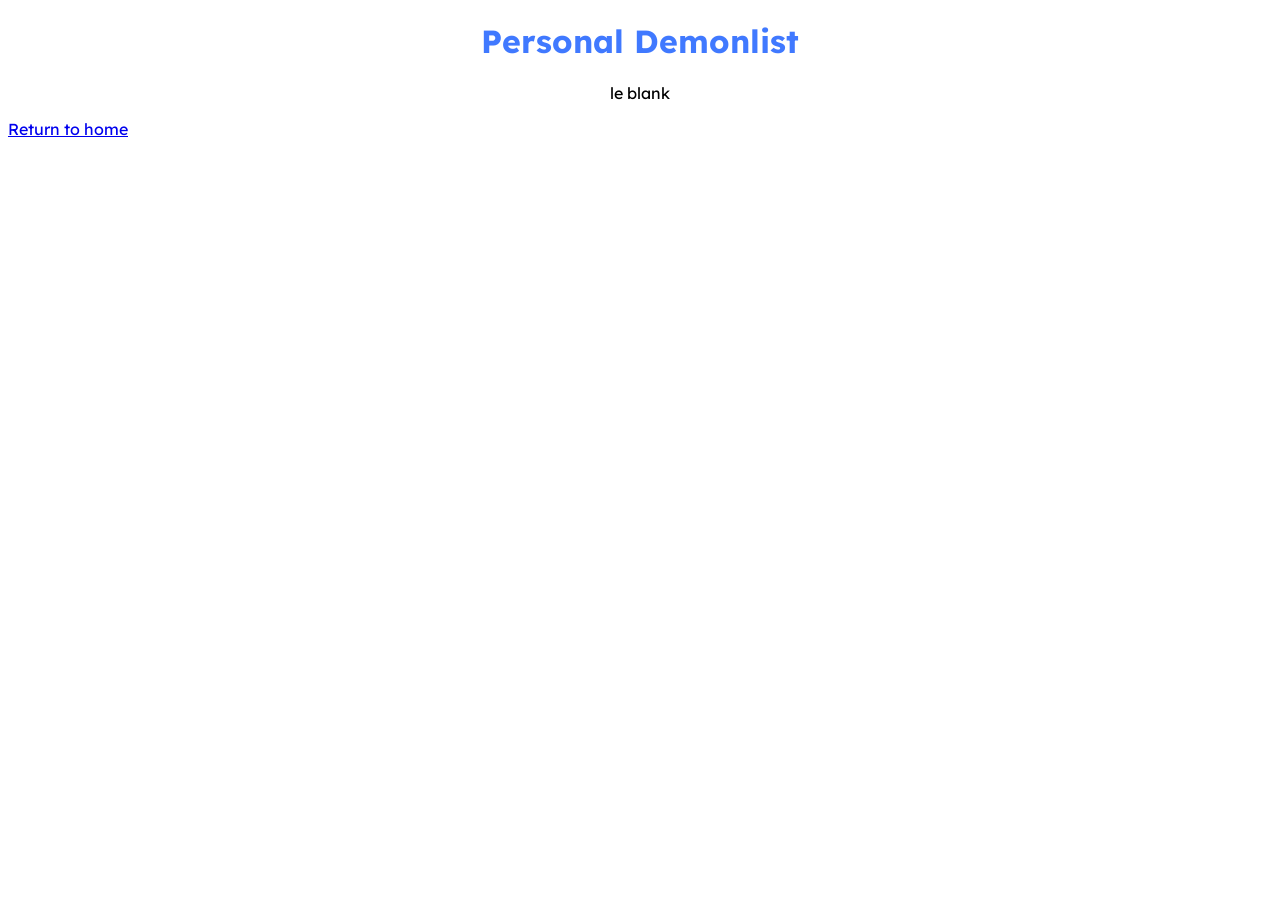
==== gd-demonlist/index.html @ 9cf558d5 "Rename homepage.html to index.html" ====
<!DOCTYPE html>
<html lang="en">
<head>
  <meta charset="UTF-8">
  <title>me site homepag</title>
  <link rel="preconnect" href="https://fonts.googleapis.com">
  <link rel="preconnect" href="https://fonts.gstatic.com" crossorigin>
  <link href="https://fonts.googleapis.com/css2?family=Lexend&display=swap" rel="stylesheet">
  <style>
    body {
      font-family: Lexend;
    }
  </style>
</head>
<body>
  <h1 style="color: #4079FF; text-align: center; ">Personal Demonlist</h1>
  <p style="text-align: center;">le blank</p>
  <a href="https://dablookat121.github.io/">Return to home</a>
</body>
</html>
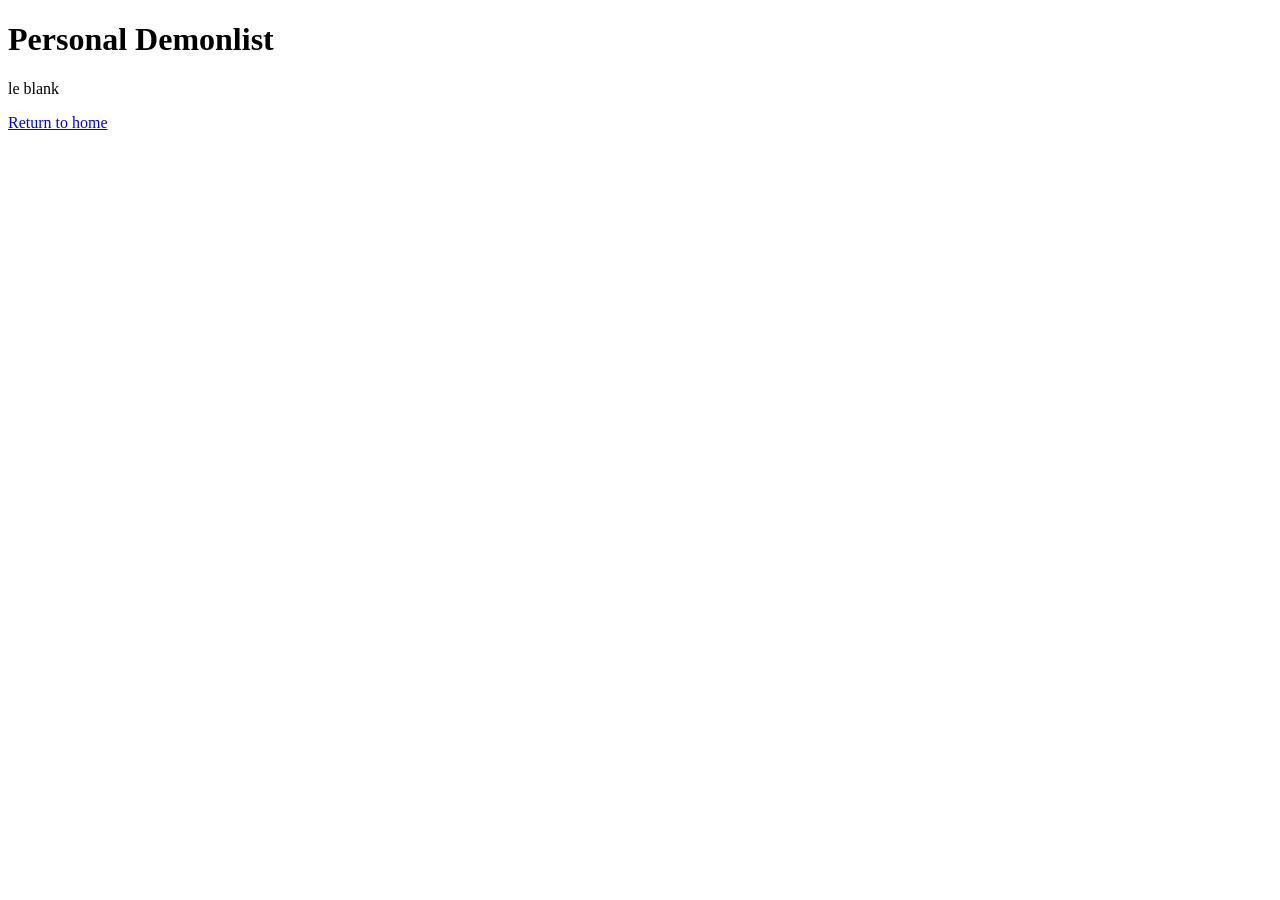
==== commit 7196662a: "Update index.html" ====
--- a/gd-demonlist/index.html
+++ b/gd-demonlist/index.html
@@ -2,19 +2,19 @@
 <html lang="en">
 <head>
   <meta charset="UTF-8">
-  <title>me site homepag</title>
+  <meta name="viewport" content="width=device-width, initial-scale=1.0">
+  
+  <title>Personal GD Demonlist</title>
+  
   <link rel="preconnect" href="https://fonts.googleapis.com">
   <link rel="preconnect" href="https://fonts.gstatic.com" crossorigin>
   <link href="https://fonts.googleapis.com/css2?family=Lexend&display=swap" rel="stylesheet">
-  <style>
-    body {
-      font-family: Lexend;
-    }
-  </style>
+  <link rel="stylesheet" href="style.css">
 </head>
 <body>
-  <h1 style="color: #4079FF; text-align: center; ">Personal Demonlist</h1>
-  <p style="text-align: center;">le blank</p>
-  <a href="https://dablookat121.github.io/">Return to home</a>
+  <header>
+    <h1>Personal Demonlist</h1>
+    <p>le blank</p>
+    <a href="https://dablookat121.github.io/">Return to home</a></header>
 </body>
 </html>
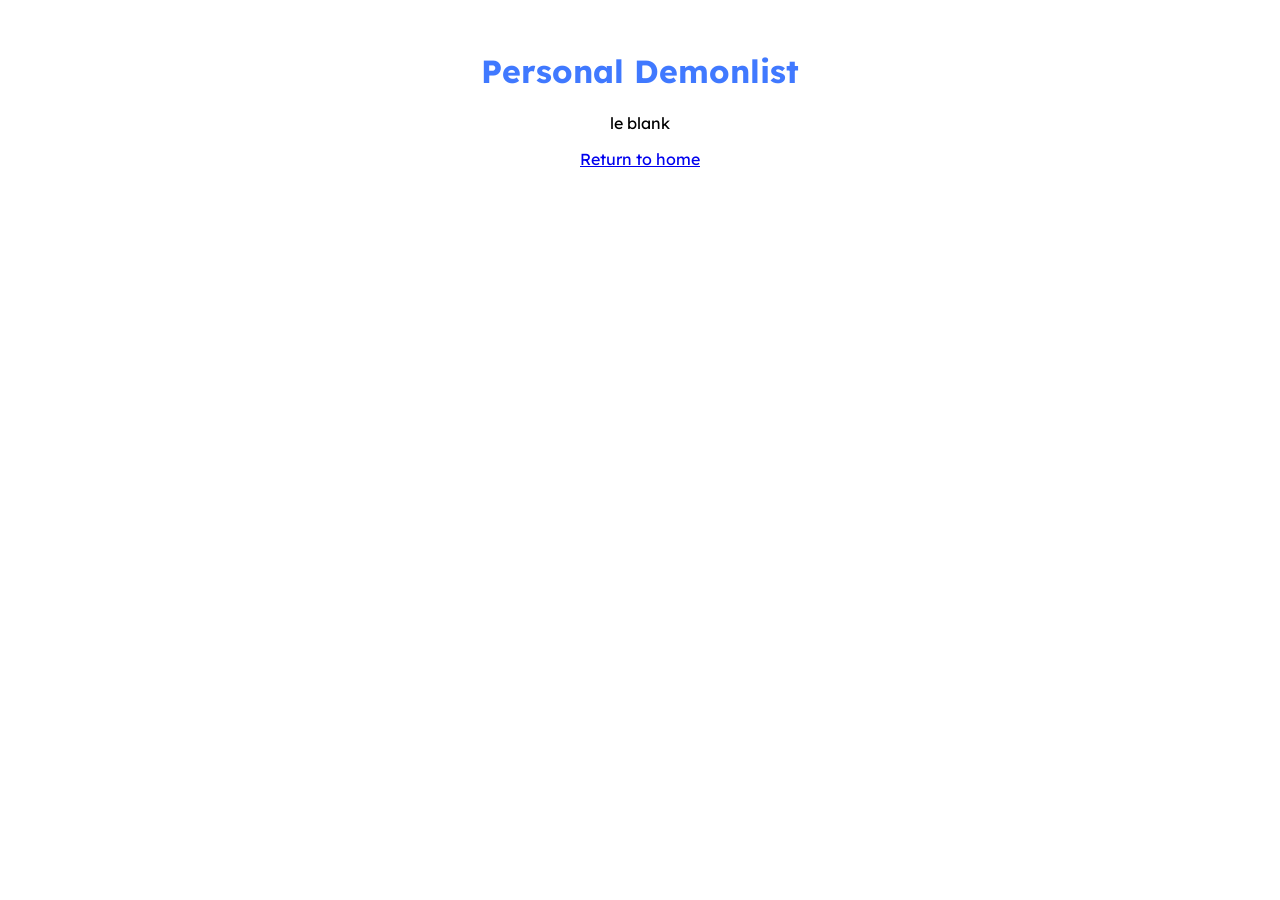
==== commit f76ebaae: "Update index.html" ====
--- a/gd-demonlist/index.html
+++ b/gd-demonlist/index.html
@@ -15,6 +15,7 @@
   <header>
     <h1>Personal Demonlist</h1>
     <p>le blank</p>
-    <a href="https://dablookat121.github.io/">Return to home</a></header>
+    <a href="https://dablookat121.github.io/">Return to home</a>
+  </header>
 </body>
 </html>
--- a/gd-demonlist/style.css
+++ b/gd-demonlist/style.css
@@ -0,0 +1,14 @@
+body {
+    font-family: 'Lexend', sans-serif;
+    color: black;
+    margin: 0;
+}
+
+header {
+    text-align: center;
+    padding: 30px;
+}
+
+header h1 {
+    color: #4079FF;
+}
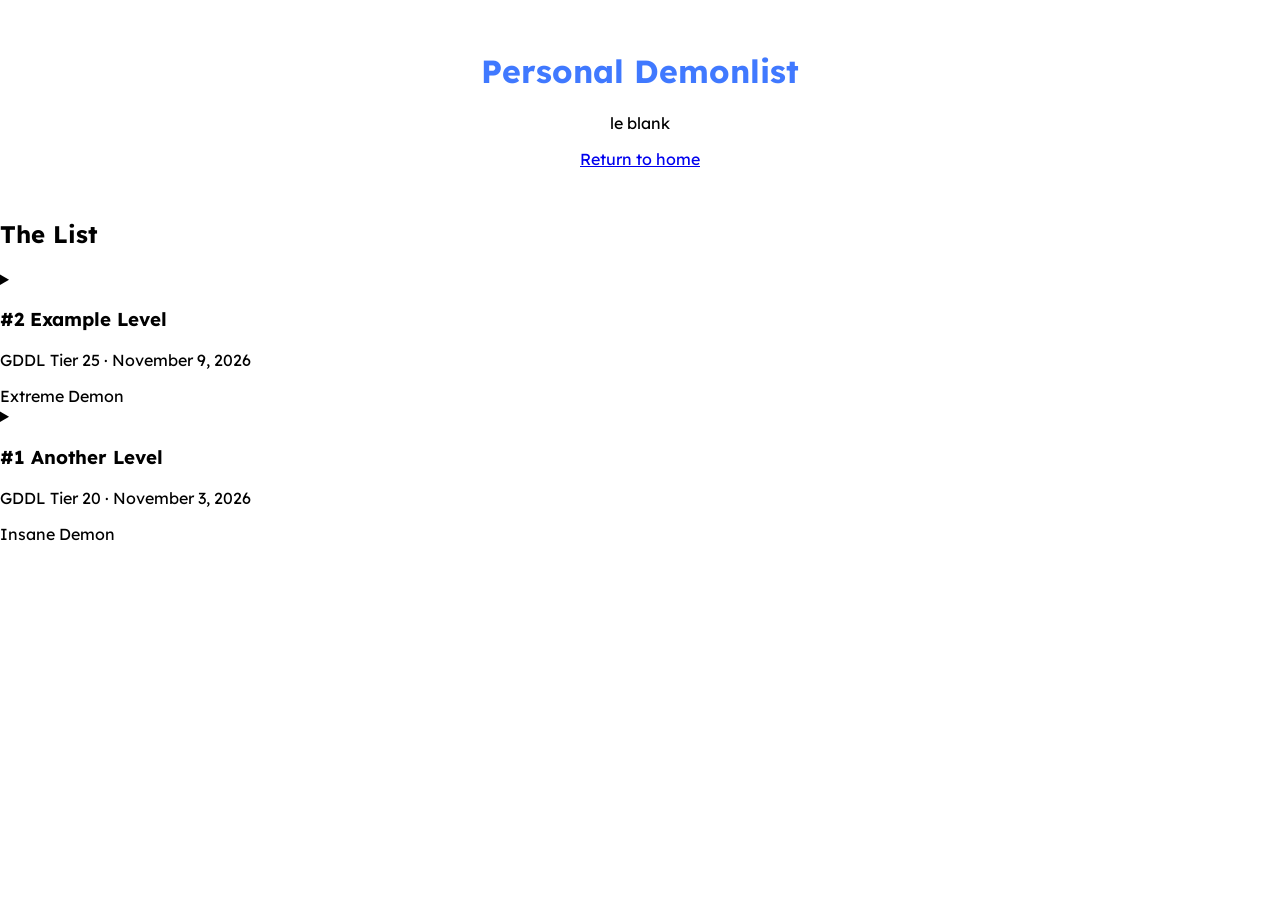
==== commit c5489c05: "Update index.html" ====
--- a/gd-demonlist/index.html
+++ b/gd-demonlist/index.html
@@ -9,7 +9,7 @@
   <link rel="preconnect" href="https://fonts.googleapis.com">
   <link rel="preconnect" href="https://fonts.gstatic.com" crossorigin>
   <link href="https://fonts.googleapis.com/css2?family=Lexend&display=swap" rel="stylesheet">
-  <link rel="stylesheet" href="style.css">
+  <link rel="stylesheet" href="/gd-demonlist/style.css">
 </head>
 <body>
   <header>
@@ -17,5 +17,78 @@
     <p>le blank</p>
     <a href="https://dablookat121.github.io/">Return to home</a>
   </header>
+
+  <main>
+        <section id="demons">
+            <h2>The List</h2>
+
+            <div class="demon-list">
+
+                <!-- DEMON 2 -->
+                <details class="demon-entry">
+                    <summary>
+                        <div class="demon-summary">
+                            <div>
+                                <h3>#2 Example Level</h3>
+                                <p>GDDL Tier 25 · November 9, 2026</p>
+                            </div>
+
+                            <span class="difficulty extreme">
+                                Extreme Demon
+                            </span>
+                        </div>
+                    </summary>
+
+                    <div class="demon-details">
+
+                        <h4>Level Information</h4>
+
+                        <div class="details-grid">
+                            <p><strong>Uploader:</strong> Example Creator</p>
+                            <p><strong>Difficulty:</strong> Extreme Demon</p>
+                            <p><strong>Enjoyment:</strong> 88/100</p>
+                            <p><strong>GDDL Tier at Completion:</strong> 24.67</p>
+                            <p><strong>Current GDDL Tier:</strong> 25.00</p>
+                            <p><strong>Date Beaten:</strong> November 9, 2026</p>
+                            <p><strong>Attempts:</strong> 12,345</p>
+                            <p><strong>Furthest Fail:</strong> 85%</p>
+                            <p><strong>Ranking on Addition:</strong> #2</p>
+                        </div>
+
+                        <h4>Completion Video</h4>
+
+                        <a href="https://youtube.com/" target="_blank">
+                            Watch Completion Video
+                        </a>
+
+                    </div>
+                </details>
+
+                <!-- DEMON 1 -->
+                <details class="demon-entry">
+                    <summary>
+                        <div class="demon-summary">
+                            <div>
+                                <h3>#1 Another Level</h3>
+                                <p>GDDL Tier 20 · November 3, 2026</p>
+                            </div>
+
+                            <span class="difficulty insane">
+                                Insane Demon
+                            </span>
+                        </div>
+                    </summary>
+
+                    <div class="demon-details">
+                        <h4>Level Information</h4>
+                        <p>More information coming soon.</p>
+                    </div>
+                </details>
+
+            </div>
+        </section>
+    </main>
+
+  <!-- okay i know this might look vibecoded but i'm building this myself, i'm only asking chatgpt for help please don't slime me out -->
 </body>
 </html>
--- a/gd-demonlist/style.css
+++ b/gd-demonlist/style.css
@@ -1,7 +1,7 @@
 body {
     font-family: 'Lexend', sans-serif;
     color: black;
-    margin: 0;
+    margin: 0;   
 }
 
 header {
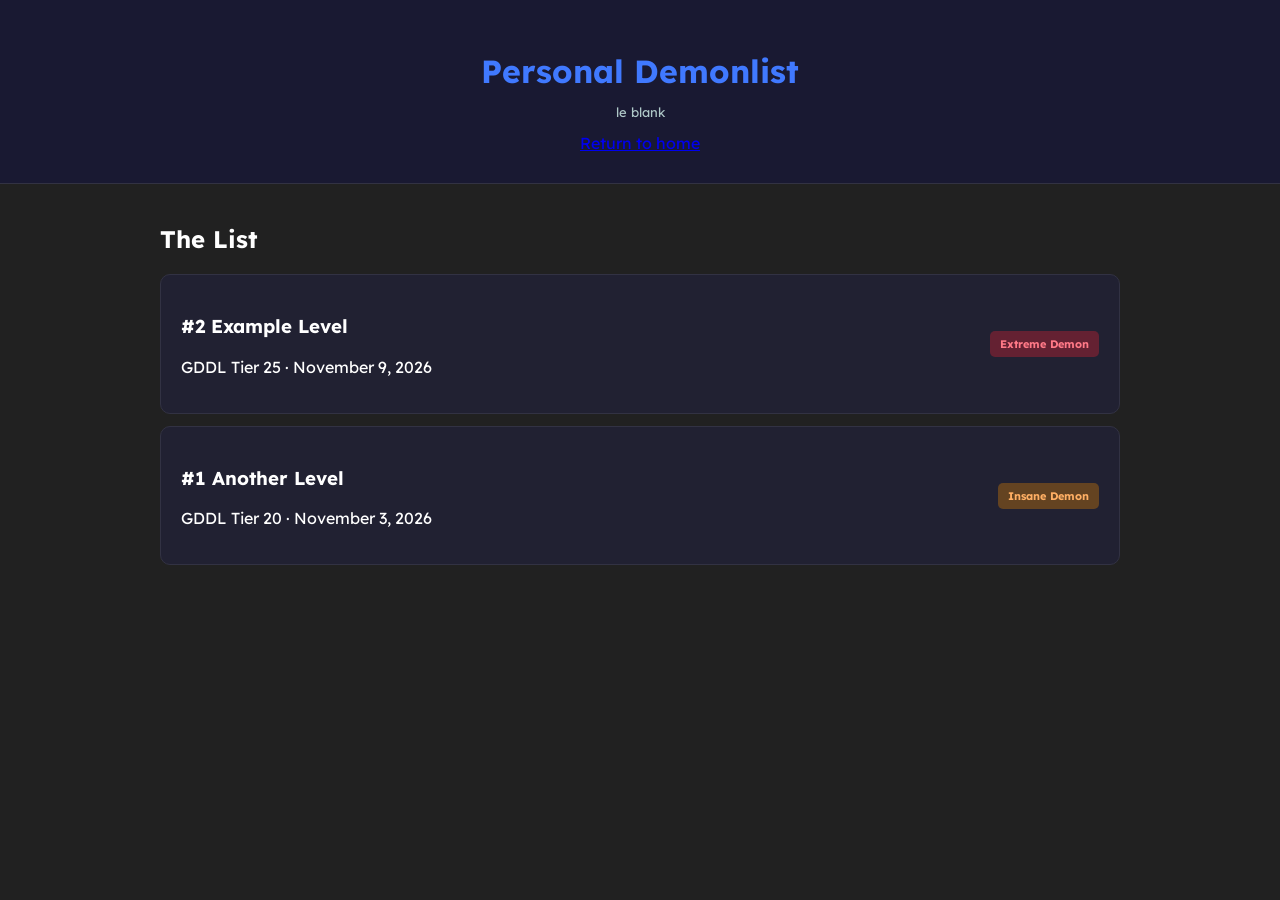
==== commit f5ff743a: "Update index.html" ====
--- a/gd-demonlist/index.html
+++ b/gd-demonlist/index.html
@@ -42,7 +42,6 @@
                     <div class="demon-details">
 
                         <h4>Level Information</h4>
-
                         <div class="details-grid">
                             <p><strong>Uploader:</strong> Example Creator</p>
                             <p><strong>Difficulty:</strong> Extreme Demon</p>
@@ -55,8 +54,7 @@
                             <p><strong>Ranking on Addition:</strong> #2</p>
                         </div>
 
-                        <h4>Completion Video</h4>
-
+                        <h4>Completion Video (embed soon?)</h4>
                         <a href="https://youtube.com/" target="_blank">
                             Watch Completion Video
                         </a>
--- a/gd-demonlist/style.css
+++ b/gd-demonlist/style.css
@@ -1,14 +1,160 @@
+/* everything */
+* {
+    box-sizing: border-box;
+}
+
 body {
     font-family: 'Lexend', sans-serif;
-    color: black;
-    margin: 0;   
+    background-color: #212121;
+    color: white;
+    margin: 0;
 }
 
+
+/* ze headerz n navig */
 header {
     text-align: center;
     padding: 30px;
+    background-color: #191932;
+    border-bottom: 1px solid #323243;
 }
 
 header h1 {
     color: #4079FF;
+    margin-bottom: 5px;
 }
+
+header p {
+    color: #AFC8C8;
+    font-size: 13px;
+}
+
+
+nav {
+    margin-top: 20px;
+}
+
+nav a {
+    color: #AFC8C8;
+    text-decoration: none;
+}
+
+nav a:hover {
+    color: #4079FF;
+}
+
+
+/* main stuffiez */
+main {
+    max-width: 1000px;
+    margin: 40px auto;
+    padding: 0 20px;
+}
+
+section h2 {
+    margin-bottom: 20px;
+}
+
+
+/* the list */
+.demon-list {
+    display: flex;
+    flex-direction: column;
+    gap: 12px;
+}
+
+.demon-entry {
+    background-color: #212132;
+    border: 1px solid #323243;
+    border-radius: 10px;
+    overflow: hidden;
+}
+
+
+/* summriez */
+.demon-entry summary {
+    cursor: pointer;
+    list-style: none;
+    padding: 20px;
+}
+
+.demon-entry summary::-webkit-details-marker {
+    display: none;
+}
+
+.demon-summary {
+    display: flex;
+    align-items: center;
+    justify-content: space-between;
+    gap: 15px;
+}
+
+.demon-entry summary:hover h3 {
+    color: #4079FF;
+}
+
+.demon-entry[open] {
+    border-color: #4079FF;
+}
+
+
+/* difficulties (lowk will probably change this to actual demon icons?) */
+.difficulty {
+    font-size: 11px;
+    padding: 6px 10px;
+    border-radius: 5px;
+    font-weight: bold;
+    white-space: nowrap;
+}
+
+.extreme {
+    background-color: #642132;
+    color: #FF7987;
+}
+
+.insane {
+    background-color: #644321;
+    color: #FFAF64;
+}
+
+.hard {
+    background-color: #254A32;
+    color: #79C896;
+}
+
+
+/* expanded */
+.demon-details {
+    padding: 20px;
+    background-color: #212132;
+    border-top: 1px solid #323243;
+}
+
+.demon-details h4 {
+    color: #4079FF;
+    margin-top: 5px;
+}
+
+.details-grid {
+    display: grid;
+    grid-template-columns: repeat(2, 1fr);
+    gap: 5px 20px;
+}
+
+.details-grid p {
+    color: #AFC8C8;
+    font-size: 13px;
+}
+
+.details-grid strong {
+    color: white;
+}
+
+.demon-details a {
+    color: #4079FF;
+    text-decoration: none;
+}
+
+.demon-details a:hover {
+    text-decoration: underline;
+}
